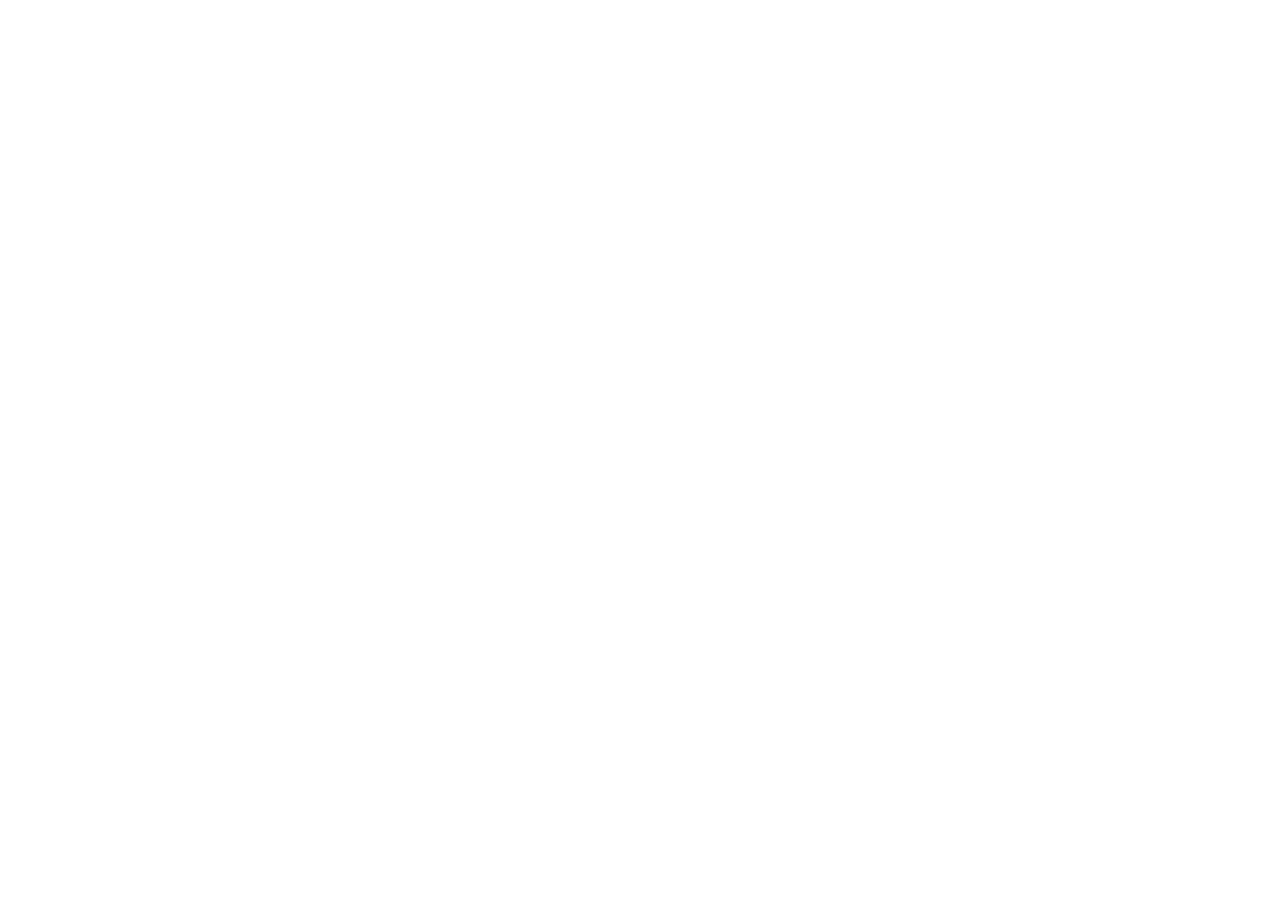
==== contacto.html @ a0f6d505 "creacion archivos, index, quieresSomos, contacto html y style.css" ====
<!DOCTYPE html>
<html lang="en">
<head>
    <meta charset="UTF-8">
    <meta name="viewport" content="width=device-width, initial-scale=1.0">
    <title>Document</title>
</head>
<body>
    
</body>
</html>
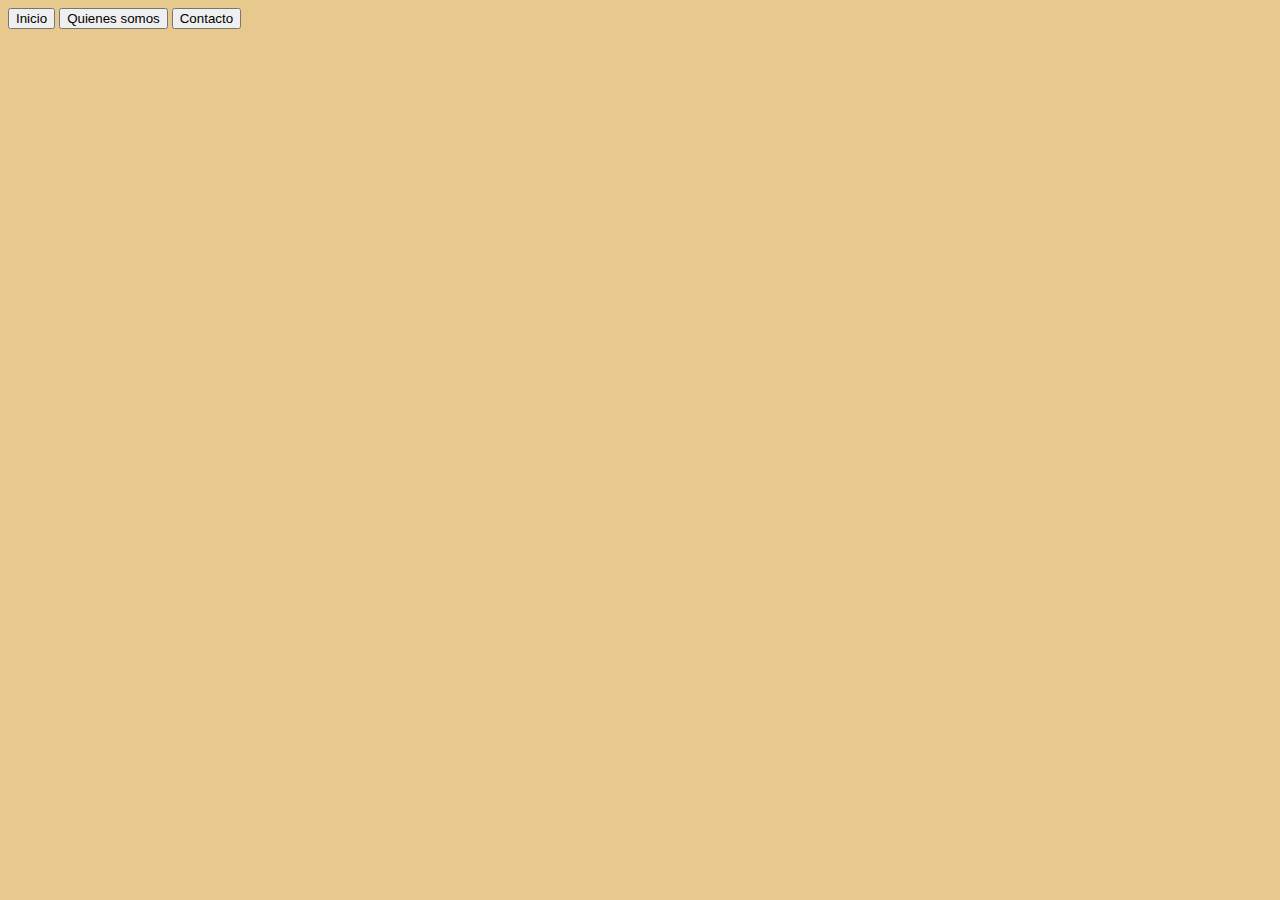
==== commit 77d98c85: "creacion navbar" ====
--- a/contacto.html
+++ b/contacto.html
@@ -4,8 +4,19 @@
     <meta charset="UTF-8">
     <meta name="viewport" content="width=device-width, initial-scale=1.0">
     <title>Document</title>
+    <link rel="stylesheet" href="style.css">
 </head>
 <body>
-    
+    <nav class="barraNavegacion">
+        <form action="index.html" style="display: inline-block">
+            <button type="submit">Inicio</button>
+        </form>   
+        <form action="quienesSomos.html" style="display: inline-block">
+            <button type="submit">Quienes somos</button>
+        </form> 
+        <form action="contacto.html" style="display: inline-block">
+            <button type="submit">Contacto</button>
+        </form> 
+    </nav>
 </body>
 </html>--- a/style.css
+++ b/style.css
@@ -0,0 +1,7 @@
+html {
+    height: 100%;
+    width: 100%;
+  }
+body {
+  background-color: #e7c98d;
+}
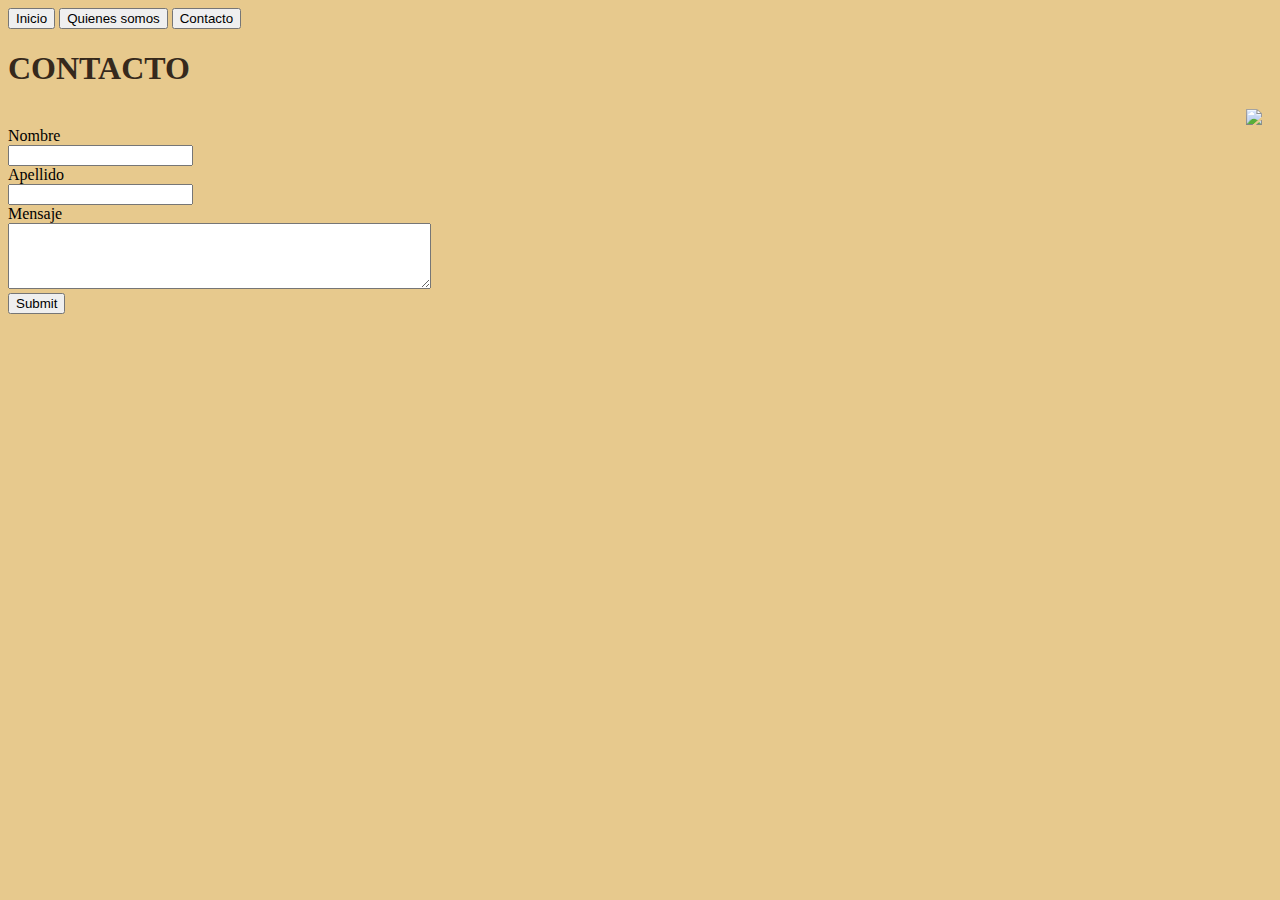
==== commit 93093d5f: "Merge branch 'contacto'" ====
--- a/contacto.html
+++ b/contacto.html
@@ -18,5 +18,26 @@
             <button type="submit">Contacto</button>
         </form> 
     </nav>
+    <main>
+    <form>
+        <h1>CONTACTO</h1>
+        <img class="Jazz" src="https://i.pinimg.com/564x/2d/ea/15/2dea15397aa5b3ccf1cc0c9dc8e4509e.jpg" style="float: right; margin-right: 10px;">
+        <br>
+        <label>Nombre</label>
+        <br>
+        <input id="nombre" type="text">
+        <br>
+        <label>Apellido</label>
+        <br>
+        <input id="apellido" type="text">
+        <br>
+        <label>Mensaje</label>
+        <br>
+        <textarea id="mensaje" rows="4" cols="50"></textarea>
+        <br>
+        <input type="submit" type="submit"> 
+    </form>
+    </main>
 </body>
-</html>+</html>
+
--- a/style.css
+++ b/style.css
@@ -1,7 +1,20 @@
 html {
     height: 100%;
     width: 100%;
-  }
+}
 body {
-  background-color: #e7c98d;
+background-color: #e7c98d;
 }
+h1 {
+    color: #36291c;
+}
+p {
+    color: 	#543c30;
+}
+h2 {
+    color: #51400f; 
+}
+h3 {
+    color: 	#7f2f2f; 
+}
+
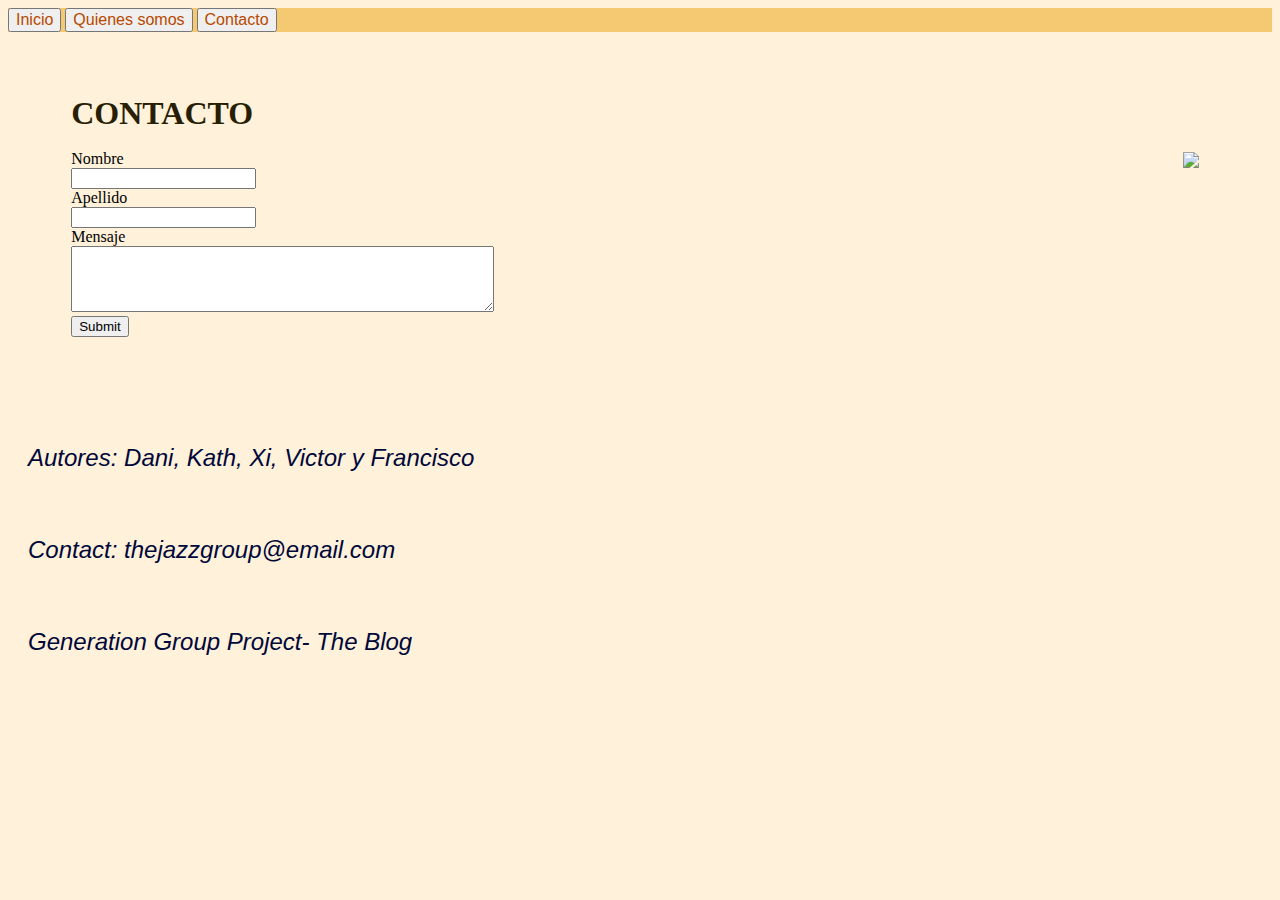
==== commit 2f69b41e: "muchos cambios: colores, fonts, tamaños. Y barra inferior" ====
--- a/contacto.html
+++ b/contacto.html
@@ -38,6 +38,11 @@
         <input type="submit" type="submit"> 
     </form>
     </main>
+    <footer>
+        <p> Autores: Dani, Kath, Xi, Victor y Francisco </p>
+        <p> Contact: thejazzgroup@email.com </p>
+        <p> Generation Group Project- The Blog </p>
+        </footer>
 </body>
 </html>
 
--- a/style.css
+++ b/style.css
@@ -3,18 +3,54 @@
     width: 100%;
 }
 body {
-background-color: #e7c98d;
+    background-color: #fff1da;
+}
+nav{
+    background-color: #f5c972;
+}
+button {
+    color: 	#b74900;
+    font-size: medium;
+    font-family: 'Goudy Old Style', sans-serif;
+}
+main{
+    padding: 5%;
+}
+main p{
+    margin-top: 20px;
+    margin-bottom: 20px
 }
 h1 {
-    color: #36291c;
+    font-family: 'Goudy Old Style', cursive;
+    font-style: bold; 
+    font-size: xx-large;
+    color: #281f03;
+    width:100%;
+    margin: auto;
 }
 p {
-    color: 	#543c30;
+    color: 	#000739;
+    font-family: 'Perpetua', sans-serif;
+    font-style: italic; 
+    font-size: x-large;
+    padding: 20px;
 }
 h2 {
-    color: #51400f; 
+    color: #b74900; 
+    font-family: 'Goudy Old Style', sans-serif;
+    font-size: xx-large;
+    margin-top: 20px;
 }
 h3 {
-    color: 	#7f2f2f; 
+    color: 	#b74900;
+    font-family: 'Goudy Old Style', sans-serif;
+    font-size: xx-large; 
+    margin-top: 20px; 
 }
-
+img {
+    max-width: 80%;
+    height: auto;
+    margin: auto;
+    padding-top: 20px;
+    padding-bottom: 20px;
+}
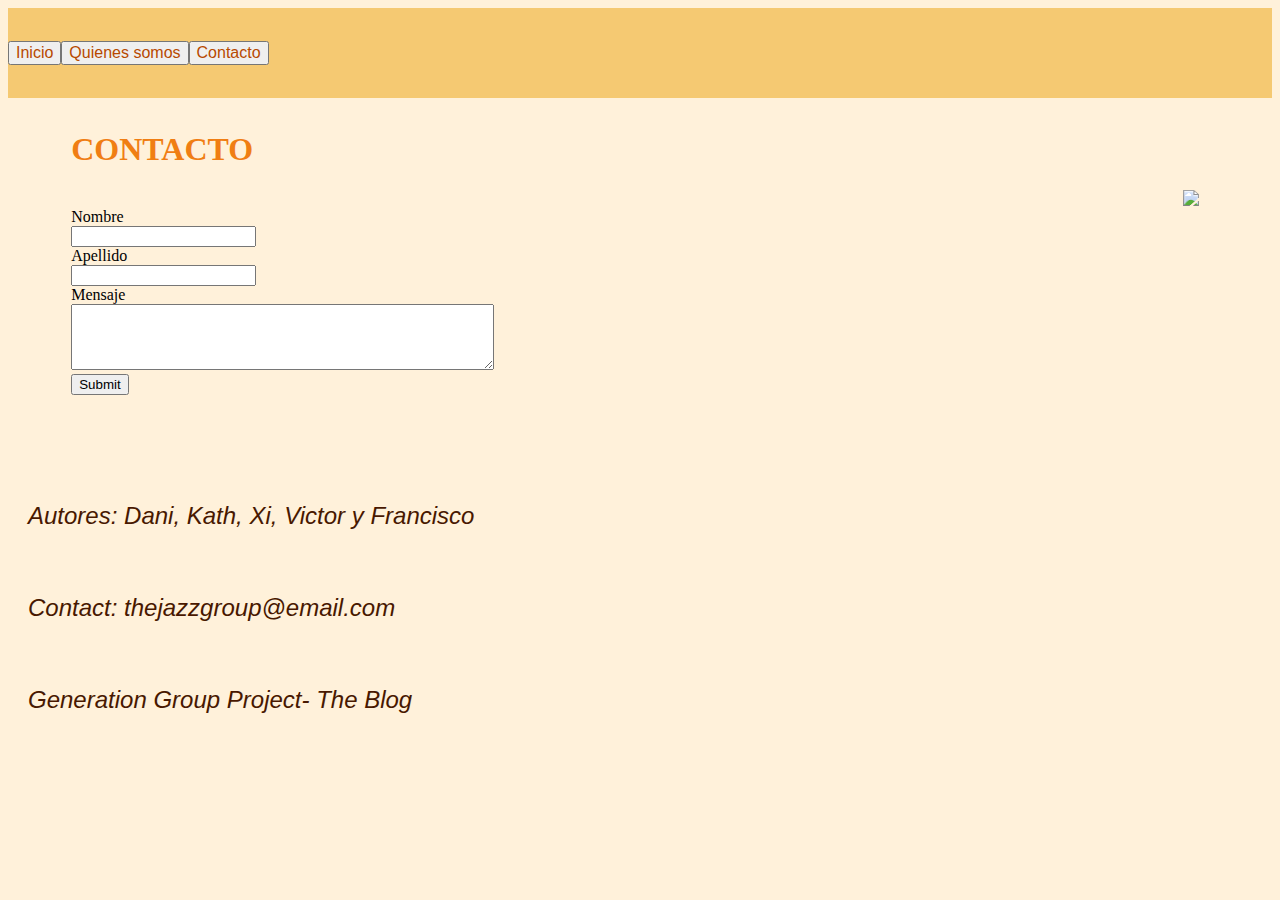
==== commit 1cc53584: "Merge pull request #10 from ximenagay/main" ====
--- a/contacto.html
+++ b/contacto.html
@@ -5,6 +5,8 @@
     <meta name="viewport" content="width=device-width, initial-scale=1.0">
     <title>Document</title>
     <link rel="stylesheet" href="style.css">
+    <link href="https://cdn.jsdelivr.net/npm/bootstrap@5.3.2/dist/css/bootstrap.min.css" rel="stylesheet" 
+    integrity="sha384-T3c6CoIi6uLrA9TneNEoa7RxnatzjcDSCmG1MXxSR1GAsXEV/Dwwykc2MPK8M2HN" crossorigin="anonymous">
 </head>
 <body>
     <nav class="barraNavegacion">
@@ -43,6 +45,7 @@
         <p> Contact: thejazzgroup@email.com </p>
         <p> Generation Group Project- The Blog </p>
         </footer>
+        <script src="https://cdn.jsdelivr.net/npm/bootstrap@5.3.2/dist/js/bootstrap.bundle.min.js" 
+        integrity="sha384-C6RzsynM9kWDrMNeT87bh95OGNyZPhcTNXj1NW7RuBCsyN/o0jlpcV8Qyq46cDfL" crossorigin="anonymous"></script>
 </body>
-</html>
-
+</html>--- a/style.css
+++ b/style.css
@@ -1,12 +1,15 @@
 html {
-    height: 100%;
-    width: 100%;
+  height: 100%;
+  width: 100%;
 }
 body {
     background-color: #fff1da;
 }
 nav{
     background-color: #f5c972;
+    height: 90px;
+    display: flex;
+    align-items: center;
 }
 button {
     color: 	#b74900;
@@ -21,36 +24,44 @@
     margin-bottom: 20px
 }
 h1 {
-    font-family: 'Goudy Old Style', cursive;
-    font-style: bold; 
-    font-size: xx-large;
-    color: #281f03;
-    width:100%;
-    margin: auto;
+  font-family: "Goudy Old Style", cursive;
+  font-style: bold;
+  font-size: xx-large;
+  color: #f07e13;
+  width: 100%;
+  margin-top: -30px;
 }
 p {
-    color: 	#000739;
-    font-family: 'Perpetua', sans-serif;
-    font-style: italic; 
-    font-size: x-large;
-    padding: 20px;
+  color: #481800;
+  font-family: "Perpetua", sans-serif;
+  font-style: italic;
+  font-size: x-large;
+  padding: 20px;
 }
 h2 {
-    color: #b74900; 
-    font-family: 'Goudy Old Style', sans-serif;
-    font-size: xx-large;
-    margin-top: 20px;
+  color: #f07e13;
+  font-family: "Goudy Old Style", sans-serif;
+  font-size: xx-large;
+  margin-top: 20px;
 }
 h3 {
-    color: 	#b74900;
-    font-family: 'Goudy Old Style', sans-serif;
-    font-size: xx-large; 
-    margin-top: 20px; 
+  color: #f07e13;
+  font-family: "Goudy Old Style", sans-serif;
+  font-size: xx-large;
+  margin-top: 20px;
 }
-img {
-    max-width: 80%;
-    height: auto;
-    margin: auto;
-    padding-top: 20px;
-    padding-bottom: 20px;
+.banner {
+    display: block;
+    margin: top;
 }
+div {
+    display: block;
+    display: flex;
+    width: 100%;
+    justify-content: top;
+    margin: 40px;
+    border: 1px;
+    position: relative;
+    top: -100px;
+    margin-bottom: 0px;
+}
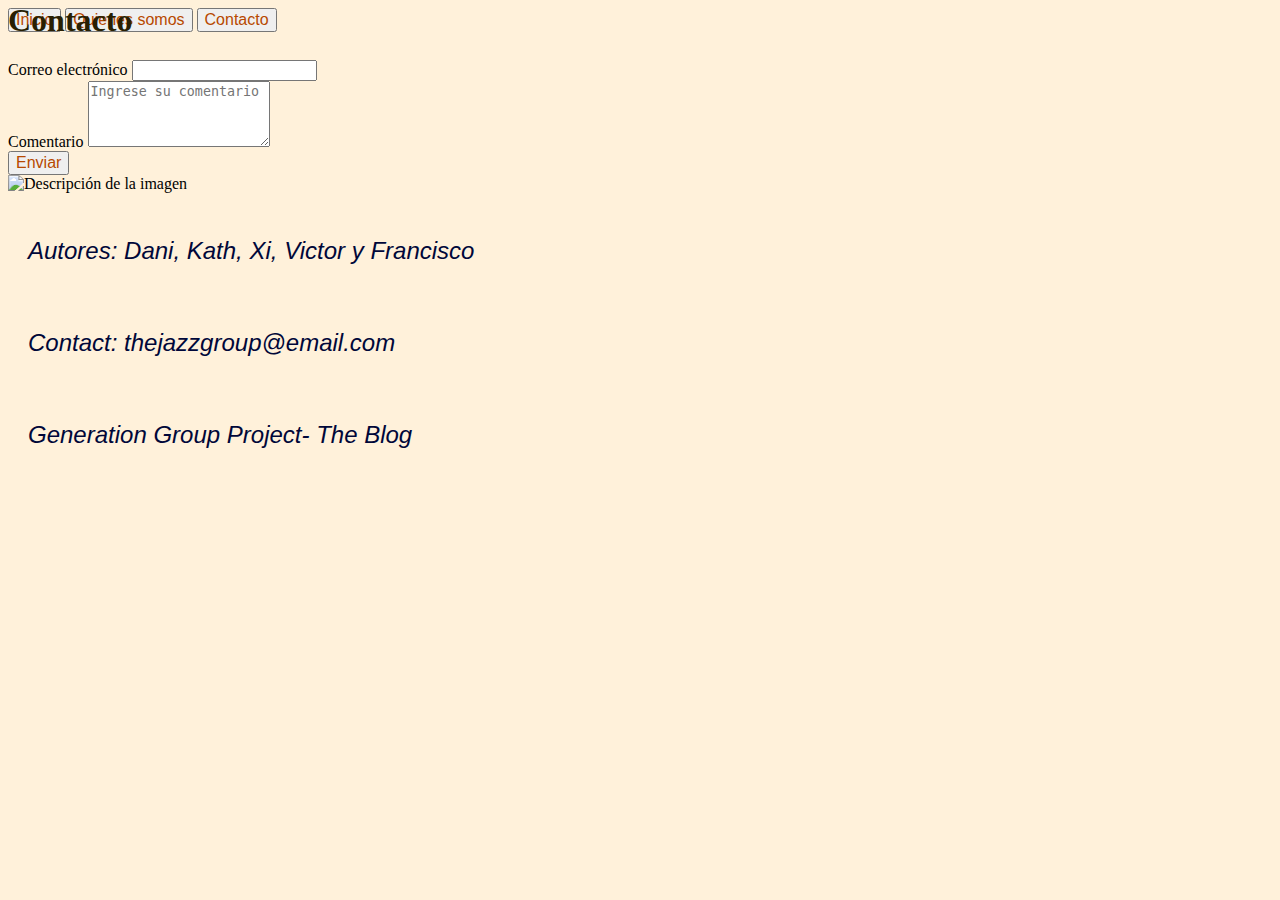
==== commit 08673baf: "formulario con bootstrap, funcion en js" ====
--- a/contacto.html
+++ b/contacto.html
@@ -9,6 +9,7 @@
     integrity="sha384-T3c6CoIi6uLrA9TneNEoa7RxnatzjcDSCmG1MXxSR1GAsXEV/Dwwykc2MPK8M2HN" crossorigin="anonymous">
 </head>
 <body>
+
     <nav class="barraNavegacion">
         <form action="index.html" style="display: inline-block">
             <button type="submit">Inicio</button>
@@ -20,26 +21,41 @@
             <button type="submit">Contacto</button>
         </form> 
     </nav>
-    <main>
-    <form>
-        <h1>CONTACTO</h1>
-        <img class="Jazz" src="https://i.pinimg.com/564x/2d/ea/15/2dea15397aa5b3ccf1cc0c9dc8e4509e.jpg" style="float: right; margin-right: 10px;">
-        <br>
-        <label>Nombre</label>
-        <br>
-        <input id="nombre" type="text">
-        <br>
-        <label>Apellido</label>
-        <br>
-        <input id="apellido" type="text">
-        <br>
-        <label>Mensaje</label>
-        <br>
-        <textarea id="mensaje" rows="4" cols="50"></textarea>
-        <br>
-        <input type="submit" type="submit"> 
-    </form>
-    </main>
+    
+    
+    <div class="container">
+        <div class="row align-items-center">
+            <div class="col-lg-6">
+                <div>
+                    <h1>Contacto</h1>
+                </div>
+    
+                <form>
+                    <div class="mb-3">
+                        <label for="exampleInputEmail1" class="form-label">Correo electrónico</label>
+                        <input type="email" class="form-control" id="exampleInputEmail1" aria-describedby="emailHelp">
+                    </div>
+                    <div class="mb-3">
+                        <label for="campoTexto" class="form-label">Comentario</label>
+                        <textarea class="form-control" id="campoTexto" rows="4" placeholder="Ingrese su comentario"></textarea>
+                    </div>
+                    <div id="liveAlertPlaceholder"></div>
+                    <button type="button" class="btn btn-primary" id="liveAlertBtn">Enviar</button>
+                </form>
+            </div>
+    
+            <div class="col-lg-6">
+                <div class="d-flex align-items-center justify-content-center"></div>
+                <img src="https://static.vecteezy.com/system/resources/previews/006/791/667/original/collection-with-jazz-musical-instruments-vector.jpg" alt="Descripción de la imagen" class="img-fluid m-1">
+            </div>
+        </div>
+    </div>
+    
+    
+
+    
+    
+    
     <footer>
         <p> Autores: Dani, Kath, Xi, Victor y Francisco </p>
         <p> Contact: thejazzgroup@email.com </p>
@@ -47,5 +63,7 @@
         </footer>
         <script src="https://cdn.jsdelivr.net/npm/bootstrap@5.3.2/dist/js/bootstrap.bundle.min.js" 
         integrity="sha384-C6RzsynM9kWDrMNeT87bh95OGNyZPhcTNXj1NW7RuBCsyN/o0jlpcV8Qyq46cDfL" crossorigin="anonymous"></script>
+        <script src="https://cdn.jsdelivr.net/npm/bootstrap@5.3.2/dist/js/bootstrap.bundle.min.js" integrity="sha384-C6RzsynM9kWDrMNeT87bh95OGNyZPhcTNXj1NW7RuBCsyN/o0jlpcV8Qyq46cDfL" crossorigin="anonymous"></script>
+
 </body>
 </html>--- a/style.css
+++ b/style.css
@@ -1,67 +1,45 @@
 html {
-  height: 100%;
-  width: 100%;
+    height: 100%;
+    width: 100%;
 }
 body {
     background-color: #fff1da;
 }
-nav{
-    background-color: #f5c972;
-    height: 90px;
-    display: flex;
-    align-items: center;
-}
+
 button {
     color: 	#b74900;
     font-size: medium;
     font-family: 'Goudy Old Style', sans-serif;
 }
-main{
-    padding: 5%;
-}
-main p{
-    margin-top: 20px;
-    margin-bottom: 20px
-}
+
 h1 {
-  font-family: "Goudy Old Style", cursive;
-  font-style: bold;
-  font-size: xx-large;
-  color: #f07e13;
-  width: 100%;
-  margin-top: -30px;
+    font-family: 'Goudy Old Style', cursive;
+    font-style: bold; 
+    font-size: xx-large;
+    color: #281f03;
+    width:100%;
+    margin-top: -30px;
 }
 p {
-  color: #481800;
-  font-family: "Perpetua", sans-serif;
-  font-style: italic;
-  font-size: x-large;
-  padding: 20px;
+    color: 	#000739;
+    font-family: 'Perpetua', sans-serif;
+    font-style: italic; 
+    font-size: x-large;
+    padding: 20px;
 }
 h2 {
-  color: #f07e13;
-  font-family: "Goudy Old Style", sans-serif;
-  font-size: xx-large;
-  margin-top: 20px;
+    color: #b74900; 
+    font-family: 'Goudy Old Style', sans-serif;
+    font-size: xx-large;
+    margin-top: 20px;
 }
 h3 {
-  color: #f07e13;
-  font-family: "Goudy Old Style", sans-serif;
-  font-size: xx-large;
-  margin-top: 20px;
+    color: 	#b74900;
+    font-family: 'Goudy Old Style', sans-serif;
+    font-size: xx-large; 
+    margin-top: 20px; 
 }
 .banner {
     display: block;
     margin: top;
 }
-div {
-    display: block;
-    display: flex;
-    width: 100%;
-    justify-content: top;
-    margin: 40px;
-    border: 1px;
-    position: relative;
-    top: -100px;
-    margin-bottom: 0px;
-}
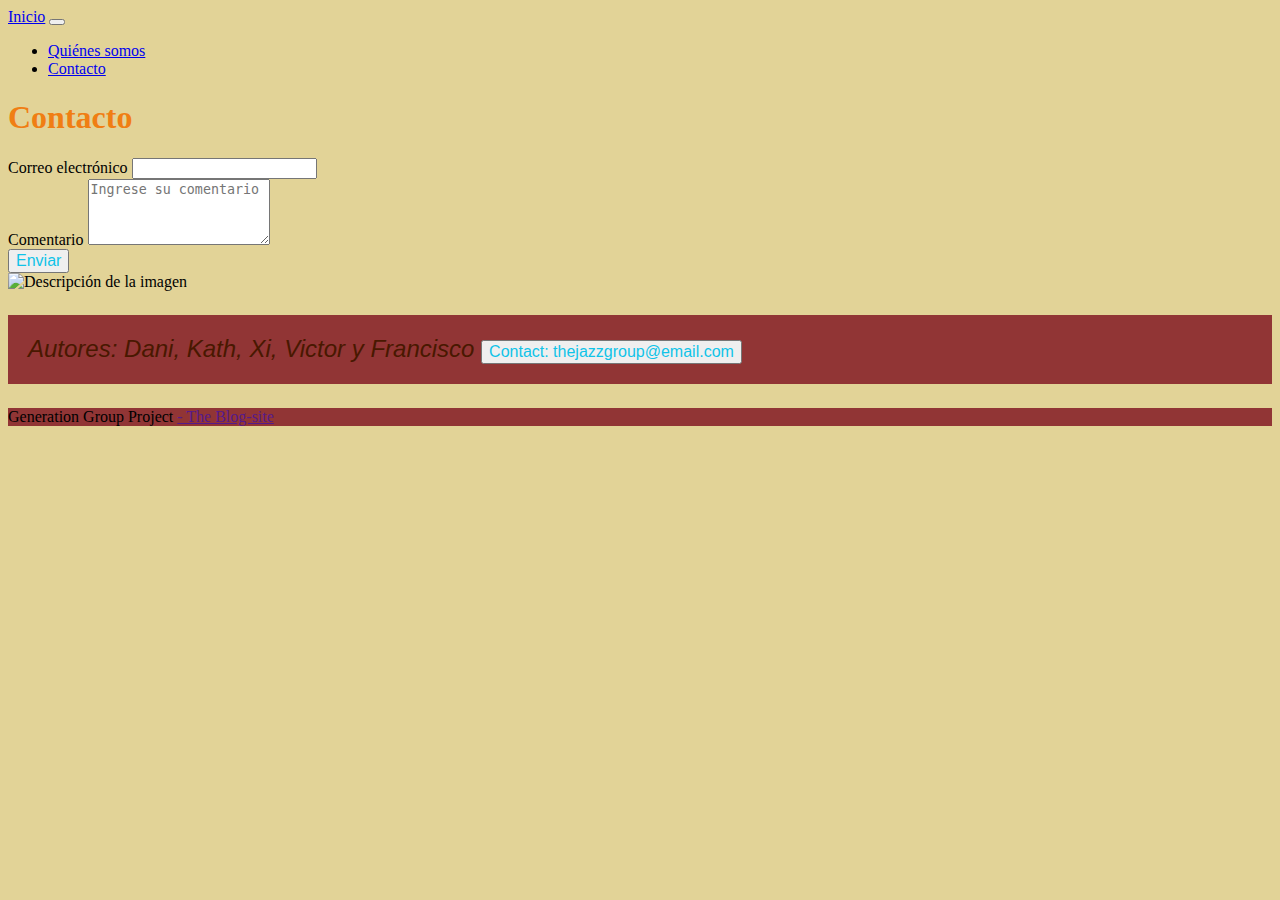
==== commit f5dff57e: "commit final" ====
--- a/contacto.html
+++ b/contacto.html
@@ -1,69 +1,86 @@
 <!DOCTYPE html>
 <html lang="en">
-<head>
-    <meta charset="UTF-8">
-    <meta name="viewport" content="width=device-width, initial-scale=1.0">
-    <title>Document</title>
-    <link rel="stylesheet" href="style.css">
-    <link href="https://cdn.jsdelivr.net/npm/bootstrap@5.3.2/dist/css/bootstrap.min.css" rel="stylesheet" 
-    integrity="sha384-T3c6CoIi6uLrA9TneNEoa7RxnatzjcDSCmG1MXxSR1GAsXEV/Dwwykc2MPK8M2HN" crossorigin="anonymous">
-</head>
-<body>
+    <head>
+        <meta charset="UTF-8">
+        <meta name="viewport" content="width=device-width, initial-scale=1.0">
+        <title>Document</title>
+        
+        <link href="https://cdn.jsdelivr.net/npm/bootstrap@5.3.2/dist/css/bootstrap.min.css" rel="stylesheet" 
+        integrity="sha384-T3c6CoIi6uLrA9TneNEoa7RxnatzjcDSCmG1MXxSR1GAsXEV/Dwwykc2MPK8M2HN" crossorigin="anonymous">
+        <link rel="stylesheet" href="style.css">
+    </head>
+    <body>
 
-    <nav class="barraNavegacion">
-        <form action="index.html" style="display: inline-block">
-            <button type="submit">Inicio</button>
-        </form>   
-        <form action="quienesSomos.html" style="display: inline-block">
-            <button type="submit">Quienes somos</button>
-        </form> 
-        <form action="contacto.html" style="display: inline-block">
-            <button type="submit">Contacto</button>
-        </form> 
-    </nav>
-    
-    
-    <div class="container">
-        <div class="row align-items-center">
-            <div class="col-lg-6">
-                <div>
-                    <h1>Contacto</h1>
+        <nav class="navbar navbar-expand-lg bg-body-tertiary">
+            <div class="container-fluid">
+            <a class="navbar-brand" href="index.html">Inicio</a>
+            <button class="navbar-toggler" type="button" data-bs-toggle="collapse" data-bs-target="#navbarNav" aria-controls="navbarNav" aria-expanded="false" aria-label="Toggle navigation">
+                <span class="navbar-toggler-icon"></span>
+            </button>
+            <div class="collapse navbar-collapse" id="navbarNav">
+                <ul class="navbar-nav">
+                <li class="nav-item">
+                    <a class="nav-link active" aria-current="page" href="quienesSomos.html">Quiénes somos</a>
+                </li>
+                <li class="nav-item">
+                    <a class="nav-link active" href="contacto.html">Contacto</a>
+                </li>
+                </ul>
+            </div>
+            </div>
+        </nav>
+        
+        
+        <div class="container">
+            <div class="row align-items-center">
+                <div class="col-lg-6">
+                    <div>
+                        <h1>Contacto</h1>
+                    </div>
+        
+                    <form>
+                        <div class="mb-3">
+                            <label for="exampleInputEmail1" class="form-label">Correo electrónico</label>
+                            <input type="email" class="form-control" id="exampleInputEmail1" aria-describedby="emailHelp">
+                        </div>
+                        <div class="mb-3">
+                            <label for="campoTexto" class="form-label">Comentario</label>
+                            <textarea class="form-control" id="campoTexto" rows="4" placeholder="Ingrese su comentario"></textarea>
+                        </div>
+                        <div id="liveAlertPlaceholder"></div>
+                        <button type="button" class="btn btn-primary" id="liveAlertBtn">Enviar</button>
+                    </form>
                 </div>
-    
-                <form>
-                    <div class="mb-3">
-                        <label for="exampleInputEmail1" class="form-label">Correo electrónico</label>
-                        <input type="email" class="form-control" id="exampleInputEmail1" aria-describedby="emailHelp">
-                    </div>
-                    <div class="mb-3">
-                        <label for="campoTexto" class="form-label">Comentario</label>
-                        <textarea class="form-control" id="campoTexto" rows="4" placeholder="Ingrese su comentario"></textarea>
-                    </div>
-                    <div id="liveAlertPlaceholder"></div>
-                    <button type="button" class="btn btn-primary" id="liveAlertBtn">Enviar</button>
-                </form>
-            </div>
-    
-            <div class="col-lg-6">
-                <div class="d-flex align-items-center justify-content-center"></div>
-                <img src="https://static.vecteezy.com/system/resources/previews/006/791/667/original/collection-with-jazz-musical-instruments-vector.jpg" alt="Descripción de la imagen" class="img-fluid m-1">
+        
+                <div class="col-lg-6">
+                    <div class="d-flex align-items-center justify-content-center"></div>
+                    <img src="https://static.vecteezy.com/system/resources/previews/006/791/667/original/collection-with-jazz-musical-instruments-vector.jpg" alt="Descripción de la imagen" class="img-fluid m-1">
+                </div>
             </div>
         </div>
-    </div>
-    
-    
+        
+        
 
-    
-    
-    
-    <footer>
-        <p> Autores: Dani, Kath, Xi, Victor y Francisco </p>
-        <p> Contact: thejazzgroup@email.com </p>
-        <p> Generation Group Project- The Blog </p>
+        
+        
+        
+        <footer class="text-center text-white">
+            <div class="container p-4 pb-0" style="background-color: rgb(145, 53, 53)">
+                <p class="d-flex justify-content-center align-items-center">
+                <span class="me-3"></span>
+                Autores: Dani, Kath, Xi, Victor y Francisco
+                <button type="button" class="btn btn-outline-light btn-rounded">
+                Contact: thejazzgroup@email.com
+                </button>
+            </p>
+        </div>
+        <div class="text-center p-3" style="background-color: rgb(145, 53, 53)">
+            Generation Group Project
+            <a class="text-white" href="">- The Blog-site</a>
+        </div>
         </footer>
         <script src="https://cdn.jsdelivr.net/npm/bootstrap@5.3.2/dist/js/bootstrap.bundle.min.js" 
-        integrity="sha384-C6RzsynM9kWDrMNeT87bh95OGNyZPhcTNXj1NW7RuBCsyN/o0jlpcV8Qyq46cDfL" crossorigin="anonymous"></script>
-        <script src="https://cdn.jsdelivr.net/npm/bootstrap@5.3.2/dist/js/bootstrap.bundle.min.js" integrity="sha384-C6RzsynM9kWDrMNeT87bh95OGNyZPhcTNXj1NW7RuBCsyN/o0jlpcV8Qyq46cDfL" crossorigin="anonymous"></script>
-
-</body>
+            integrity="sha384-C6RzsynM9kWDrMNeT87bh95OGNyZPhcTNXj1NW7RuBCsyN/o0jlpcV8Qyq46cDfL" crossorigin="anonymous"></script>
+            <script src="https://cdn.jsdelivr.net/npm/bootstrap@5.3.2/dist/js/bootstrap.bundle.min.js" integrity="sha384-C6RzsynM9kWDrMNeT87bh95OGNyZPhcTNXj1NW7RuBCsyN/o0jlpcV8Qyq46cDfL" crossorigin="anonymous"></script>
+    </body>
 </html>--- a/style.css
+++ b/style.css
@@ -1,45 +1,45 @@
 html {
-    height: 100%;
-    width: 100%;
+  height: 100%;
+  width: 100%;
 }
 body {
-    background-color: #fff1da;
+    background-color: #e2d397;
 }
 
 button {
-    color: 	#b74900;
+    color: 	#0fc3e8;
     font-size: medium;
     font-family: 'Goudy Old Style', sans-serif;
 }
 
 h1 {
-    font-family: 'Goudy Old Style', cursive;
-    font-style: bold; 
-    font-size: xx-large;
-    color: #281f03;
-    width:100%;
-    margin-top: -30px;
-}
+  color: #f07e13;  
+  }
 p {
-    color: 	#000739;
-    font-family: 'Perpetua', sans-serif;
-    font-style: italic; 
-    font-size: x-large;
-    padding: 20px;
+  color: #481800;
+  font-family: "Perpetua", sans-serif;
+  font-style: italic;
+  font-size: x-large;
+  padding: 20px;
 }
 h2 {
-    color: #b74900; 
-    font-family: 'Goudy Old Style', sans-serif;
-    font-size: xx-large;
-    margin-top: 20px;
+  color: #f07e13;
+  font-family: "Goudy Old Style", sans-serif;
+  font-size: xx-large;
+  margin-top: 20px;
 }
 h3 {
-    color: 	#b74900;
-    font-family: 'Goudy Old Style', sans-serif;
-    font-size: xx-large; 
-    margin-top: 20px; 
+  color: #f07e13;
+  font-family: "Goudy Old Style", sans-serif;
+  font-size: xx-large;
+  margin-top: 20px;
 }
 .banner {
     display: block;
-    margin: top;
+
 }
+#JazzPolice {
+    text-align: center;
+}
+
+
